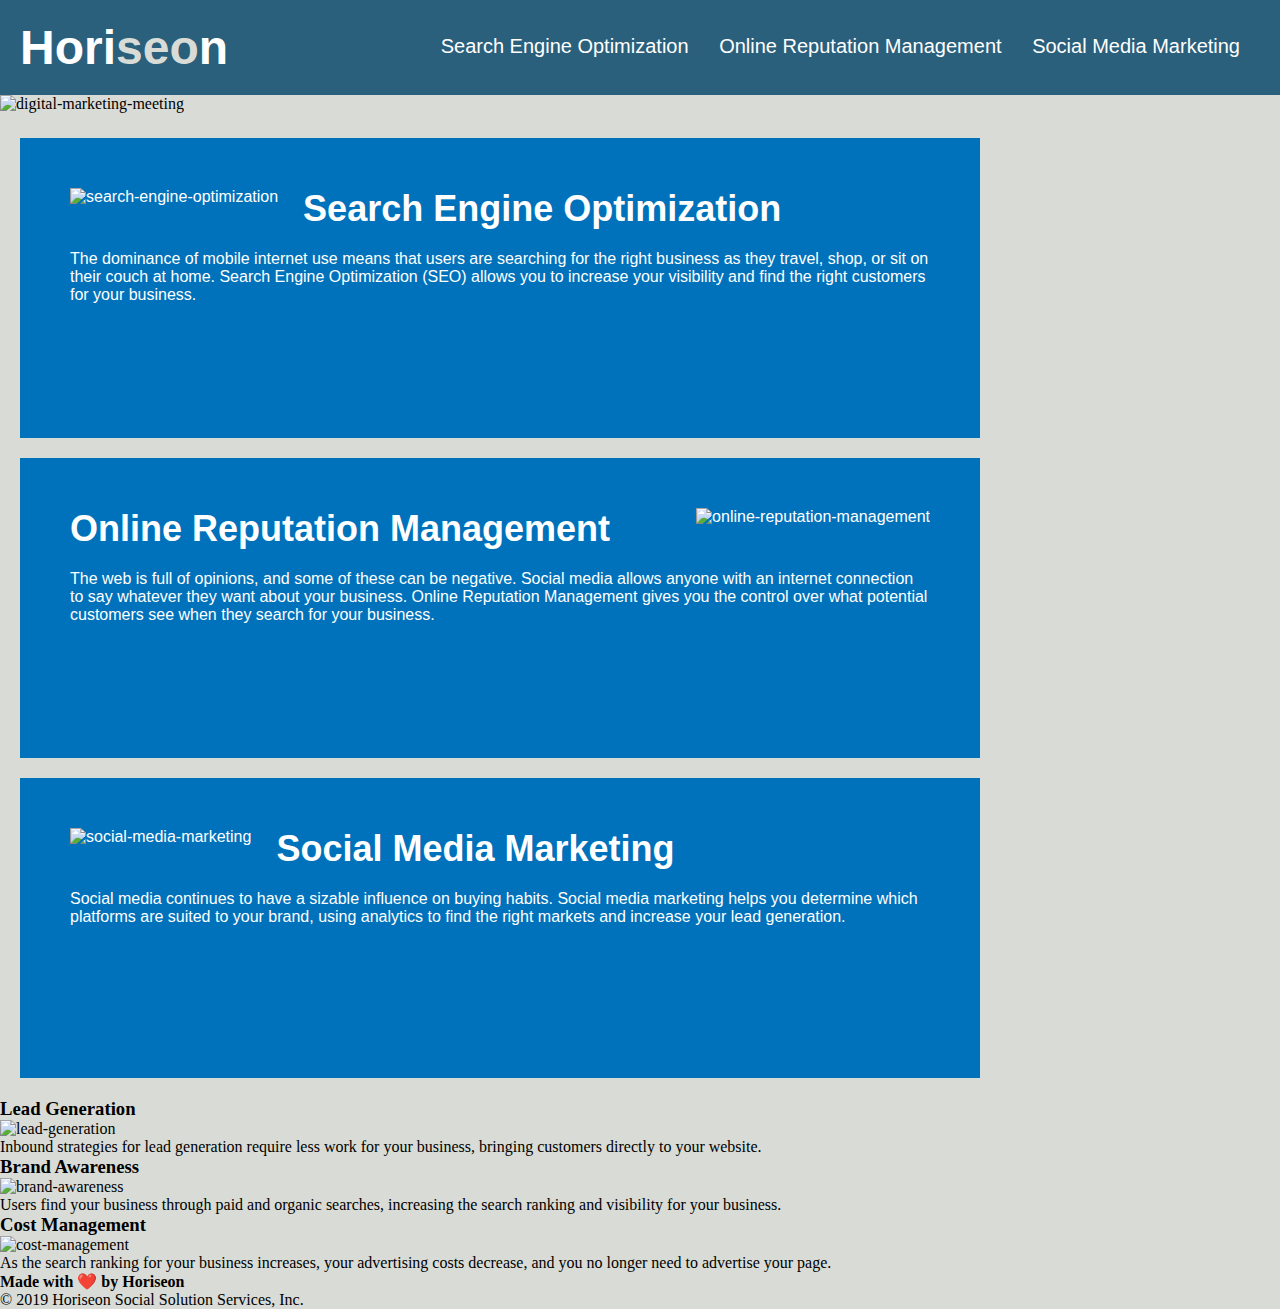
==== index.html @ 9422ac20 "fixed file paths" ====
<!DOCTYPE html>
<html lang="en-us">

<head>
    <meta charset="UTF-8" />
    <link rel="stylesheet" href="./Develop/Assets/CSS/style.css">
    <title>Horiseon Social Solution Services</title>
</head>

<body>
    <header>
        <h1>Hori<span class="seo">seo</span>n</h1>
        <nav>
            <ul>
                <li>
                    <a href="#search-engine-optimization">Search Engine Optimization</a>
                </li>
                <li>
                    <a href="#online-reputation-management">Online Reputation Management</a>
                </li>
                <li>
                    <a href="#social-media-marketing">Social Media Marketing</a>
                </li>
            </ul>
        </nav>
    </header>
    
    <figure>
        <img class="hero" src="./Develop/Assets/Images/digital-marketing-meeting.jpg" alt="digital-marketing-meeting" />
    </figure>
    
    <main> 
        <section id="search-engine-optimization">
            <img src="./develop/assets/images/search-engine-optimization.jpg" alt="search-engine-optimization" class="float-left" />
            <h2>Search Engine Optimization</h2>
            <p>
                The dominance of mobile internet use means that users are searching for the right business as they travel, shop, or sit on their couch at home. Search Engine Optimization (SEO) allows you to increase your visibility and find the right customers for your business.
            </p>
        </section>
        
        <section id="online-reputation-management">
            <img src="./develop/assets/images/online-reputation-management.jpg" alt="online-reputation-management" class="float-right" />
            <h2>Online Reputation Management</h2>
            <p>
                The web is full of opinions, and some of these can be negative. Social media allows anyone with an internet connection to say whatever they want about your business. Online Reputation Management gives you the control over what potential customers see when they search for your business.
            </p>
        </section>
       
        <section id="social-media-marketing">
            <img src="./develop/assets/images/social-media-marketing.jpg"alt="social-media-marketing" class="float-left" />
            <h2>Social Media Marketing</h2>
            <p>
                Social media continues to have a sizable influence on buying habits. Social media marketing helps you determine which platforms are suited to your brand, using analytics to find the right markets and increase your lead generation.
            </p>
        </section>
    </main>
    
    <aside> 
        <section>
            <h3>Lead Generation</h3>
            <img src="./develop/assets/images/lead-generation.png" alt="lead-generation" />
            <p>
                Inbound strategies for lead generation require less work for your business, bringing customers directly to your website.
            </p>
        </section>
       
        <section>
            <h3>Brand Awareness</h3>
            <img src="./develop/assets/images/brand-awareness.png" alt="brand-awareness" />
            <p>
                Users find your business through paid and organic searches, increasing the search ranking and visibility for your business.
            </p>
        </section>
       
        <section>
            <h3>Cost Management</h3>
            <img src="./develop/assets/images/cost-management.png" alt="cost-management" />
            <p>
                As the search ranking for your business increases, your advertising costs decrease, and you no longer need to advertise your page.
            </p>
        </section>
    </aside>
   
    <footer>
        <h4>Made with ❤️️ by Horiseon</h4>
        <p>
            &copy; 2019 Horiseon Social Solution Services, Inc.
        </p>
    </footer>

</body>

</html>
---- Develop/Assets/CSS/style.css ----
/* Sets the entire page to include padding and border in height and width for elements */
* {
    box-sizing: border-box;
    padding: 0;
    margin: 0;
}


/* Sets background color for whole page */
body {
    background-color: #d9dcd6;
}


/* Sets properties for header */
header {
    padding: 20px;
    font-family: 'Trebuchet MS', 'Lucida Sans Unicode', 'Lucida Grande', 'Lucida Sans', Arial, sans-serif;
    background-color: #2a607c;
    color: #ffffff;
}


/* The following two set properties for brand name logo with inline "seo" a different color */
header h1 {
    display: inline-block;
    font-size: 48px;
}

header h1 .seo {
    color: #d9dcd6;
}


/* The following four set properties for horizantally shown links in nav bar */
header nav {
    padding-top: 15px;
    margin-right: 20px;
    float: right;
    font-family: 'Gill Sans', 'Gill Sans MT', Calibri, 'Trebuchet MS', sans-serif;
    font-size: 20px;
}

header nav ul {
    list-style-type: none;
}

header nav ul li {
    display: inline-block;
    margin-left: 25px;
}

header nav ul li a {
    color: #ffffff;
    text-decoration: none;
}


/*Formats figure below header*/
.hero {
    height: 800px;
    width: 100%;
    margin-bottom: 25px;
    object-fit: cover;
}


/*Sets font for paragrpah text*/
p {
    font-size: 16px;
}


/*Formats main content layout*/
main {
    width: 75%;
    display: inline-block;
    margin-left: 20px;
}


/*The following three format main section apprerances*/
main section {
    margin-bottom: 20px;
    padding: 50px;
    height: 300px;
    font-family: 'Gill Sans', 'Gill Sans MT', Calibri, 'Trebuchet MS', sans-serif;
    background-color: #0072bb;
    color: #ffffff;
}

main h2 {
    margin-bottom: 20px;
    font-size: 36px;
}

main img {
    max-height: 200px;
}


/*Following two control image justification in main sections*/
.float-left {
    float: left;
    margin-right: 25px;
}

.float-right {
    float: right;
    margin-left: 25px;
}



.benefits {
    margin-right: 20px;
    padding: 20px;
    clear: both;
    float: right;
    width: 20%;
    height: 100%;
    font-family: 'Gill Sans', 'Gill Sans MT', Calibri, 'Trebuchet MS', sans-serif;
    background-color: #2589bd;
}

.benefit-lead {
    margin-bottom: 32px;
    color: #ffffff;
}

.benefit-brand {
    margin-bottom: 32px;
    color: #ffffff;
}

.benefit-cost {
    margin-bottom: 32px;
    color: #ffffff;
}

.benefit-lead h3 {
    margin-bottom: 10px;
    text-align: center;
}

.benefit-brand h3 {
    margin-bottom: 10px;
    text-align: center;
}

.benefit-cost h3 {
    margin-bottom: 10px;
    text-align: center;
}

.benefit-lead img {
    display: block;
    margin: 10px auto;
    max-width: 150px;
}

.benefit-brand img {
    display: block;
    margin: 10px auto;
    max-width: 150px;
}

.benefit-cost img {
    display: block;
    margin: 10px auto;
    max-width: 150px;
}


.footer {
    padding: 30px;
    clear: both;
    font-family: 'Trebuchet MS', 'Lucida Sans Unicode', 'Lucida Grande', 'Lucida Sans', Arial, sans-serif;
    text-align: center;
}

.footer h2 {
    font-size: 20px;
}
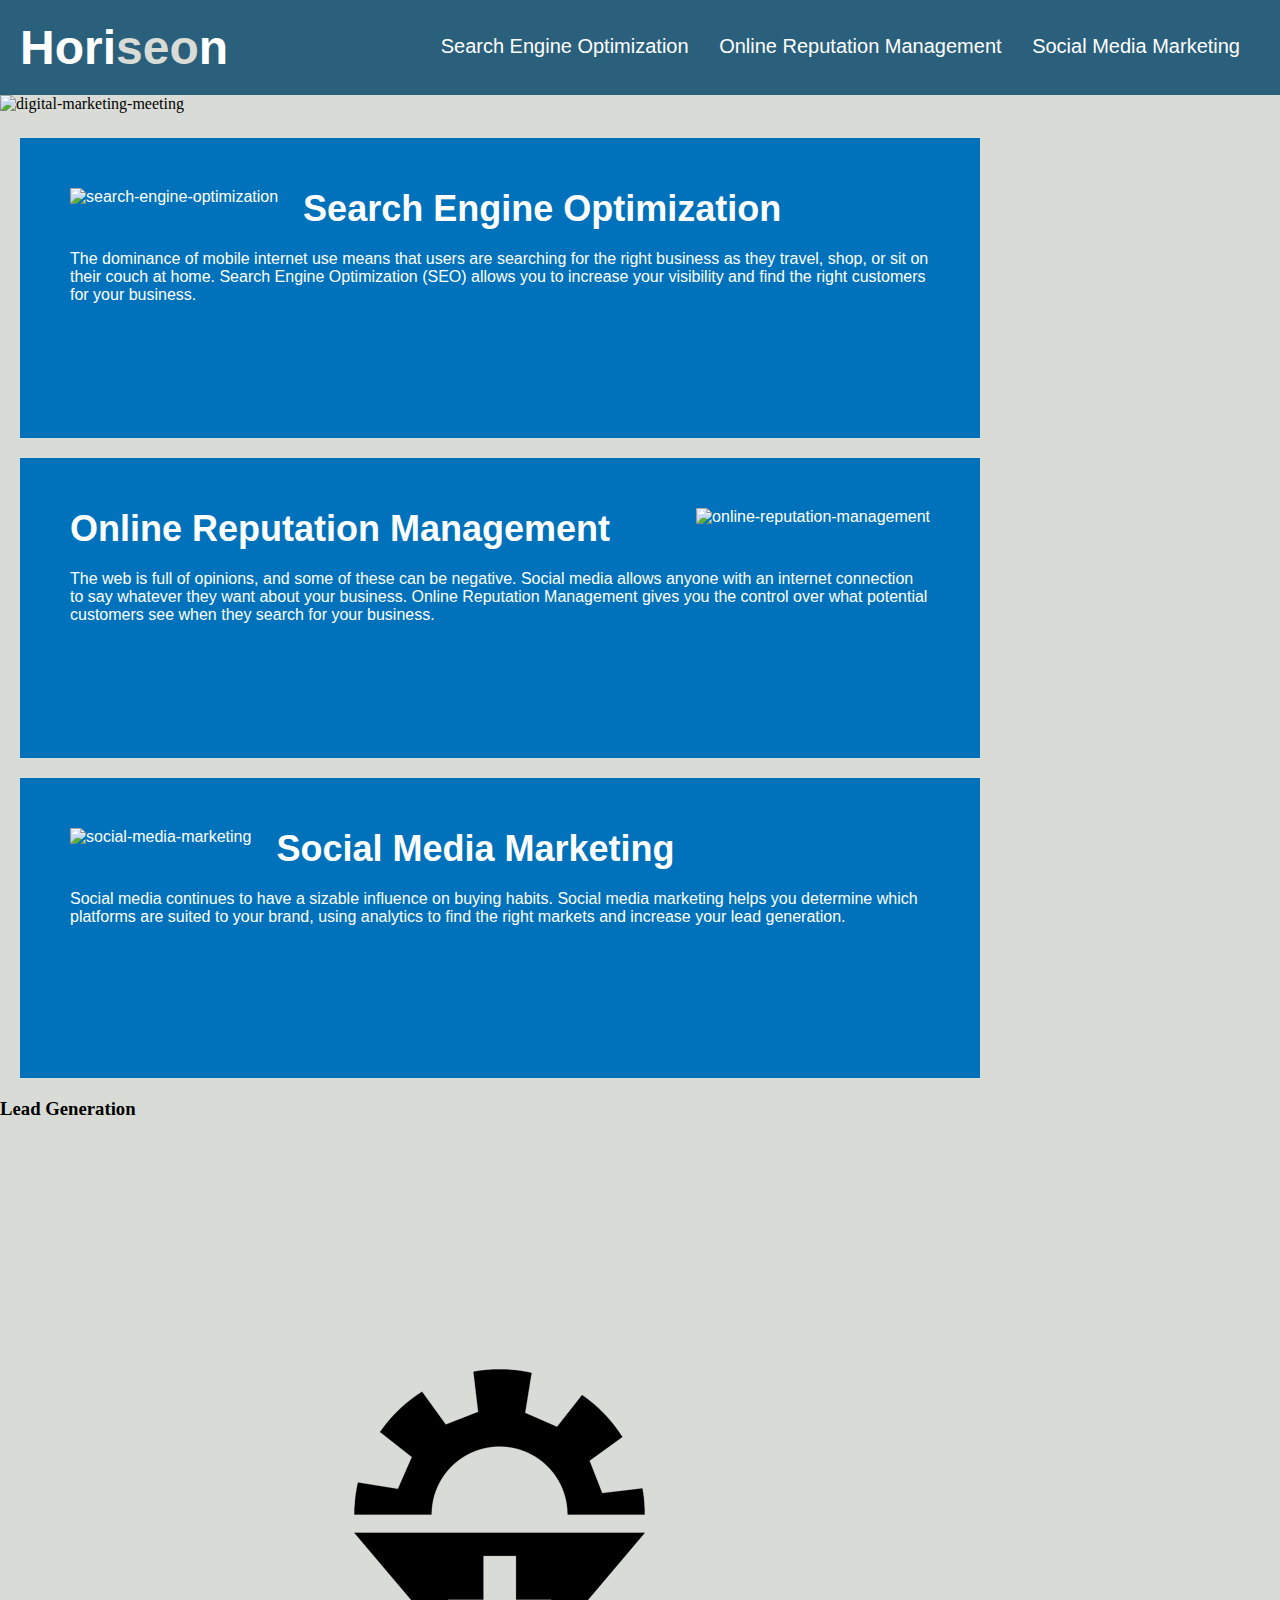
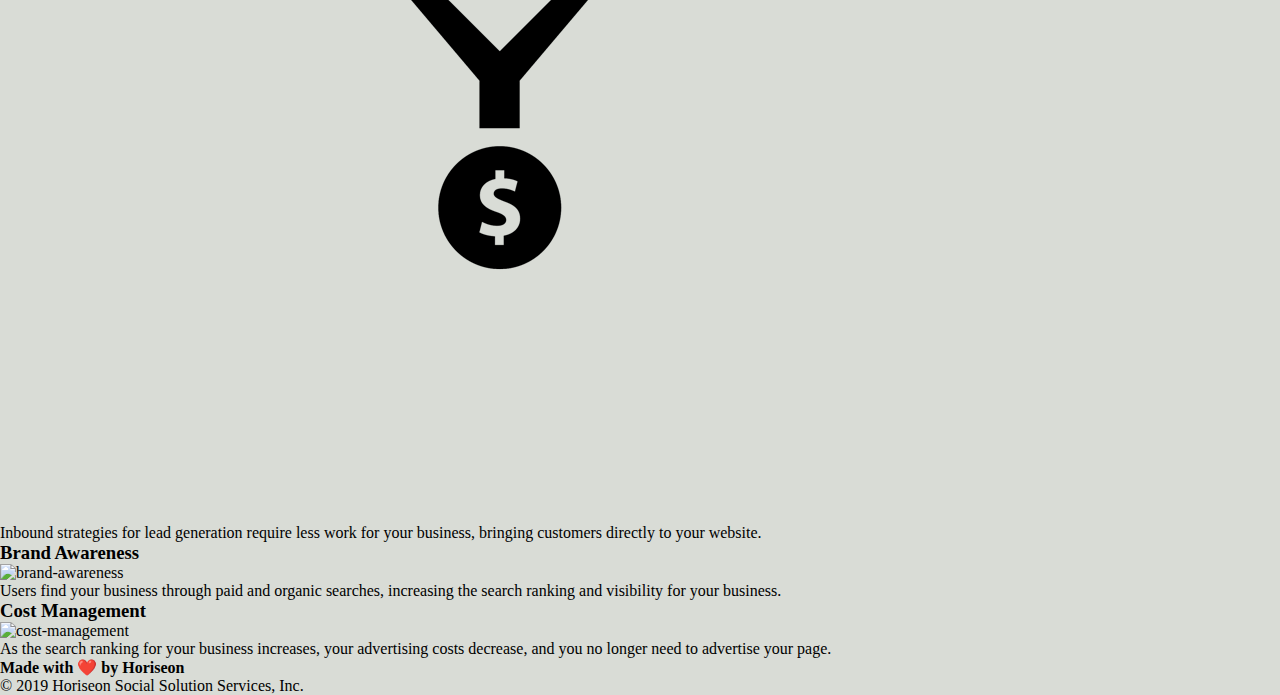
==== commit e933c930: "fixed image paths" ====
--- a/index.html
+++ b/index.html
@@ -31,7 +31,7 @@
     
     <main> 
         <section id="search-engine-optimization">
-            <img src="./develop/assets/images/search-engine-optimization.jpg" alt="search-engine-optimization" class="float-left" />
+            <img src="Develop/assets/images/search-engine-optimization.jpg" alt="search-engine-optimization" class="float-left" />
             <h2>Search Engine Optimization</h2>
             <p>
                 The dominance of mobile internet use means that users are searching for the right business as they travel, shop, or sit on their couch at home. Search Engine Optimization (SEO) allows you to increase your visibility and find the right customers for your business.
@@ -39,7 +39,7 @@
         </section>
         
         <section id="online-reputation-management">
-            <img src="./develop/assets/images/online-reputation-management.jpg" alt="online-reputation-management" class="float-right" />
+            <img src="Develop/assets/images/online-reputation-management.jpg" alt="online-reputation-management" class="float-right" />
             <h2>Online Reputation Management</h2>
             <p>
                 The web is full of opinions, and some of these can be negative. Social media allows anyone with an internet connection to say whatever they want about your business. Online Reputation Management gives you the control over what potential customers see when they search for your business.
@@ -47,7 +47,7 @@
         </section>
        
         <section id="social-media-marketing">
-            <img src="./develop/assets/images/social-media-marketing.jpg"alt="social-media-marketing" class="float-left" />
+            <img src="Develop/assets/images/social-media-marketing.jpg"alt="social-media-marketing" class="float-left" />
             <h2>Social Media Marketing</h2>
             <p>
                 Social media continues to have a sizable influence on buying habits. Social media marketing helps you determine which platforms are suited to your brand, using analytics to find the right markets and increase your lead generation.
@@ -58,7 +58,7 @@
     <aside> 
         <section>
             <h3>Lead Generation</h3>
-            <img src="./develop/assets/images/lead-generation.png" alt="lead-generation" />
+            <img src="Develop/Assets/Images/lead-generation.png" alt="lead-generation" />
             <p>
                 Inbound strategies for lead generation require less work for your business, bringing customers directly to your website.
             </p>
@@ -66,7 +66,7 @@
        
         <section>
             <h3>Brand Awareness</h3>
-            <img src="./develop/assets/images/brand-awareness.png" alt="brand-awareness" />
+            <img src="Develop/assets/images/brand-awareness.png" alt="brand-awareness" />
             <p>
                 Users find your business through paid and organic searches, increasing the search ranking and visibility for your business.
             </p>
@@ -74,7 +74,7 @@
        
         <section>
             <h3>Cost Management</h3>
-            <img src="./develop/assets/images/cost-management.png" alt="cost-management" />
+            <img src="Develop/assets/images/cost-management.png" alt="cost-management" />
             <p>
                 As the search ranking for your business increases, your advertising costs decrease, and you no longer need to advertise your page.
             </p>
